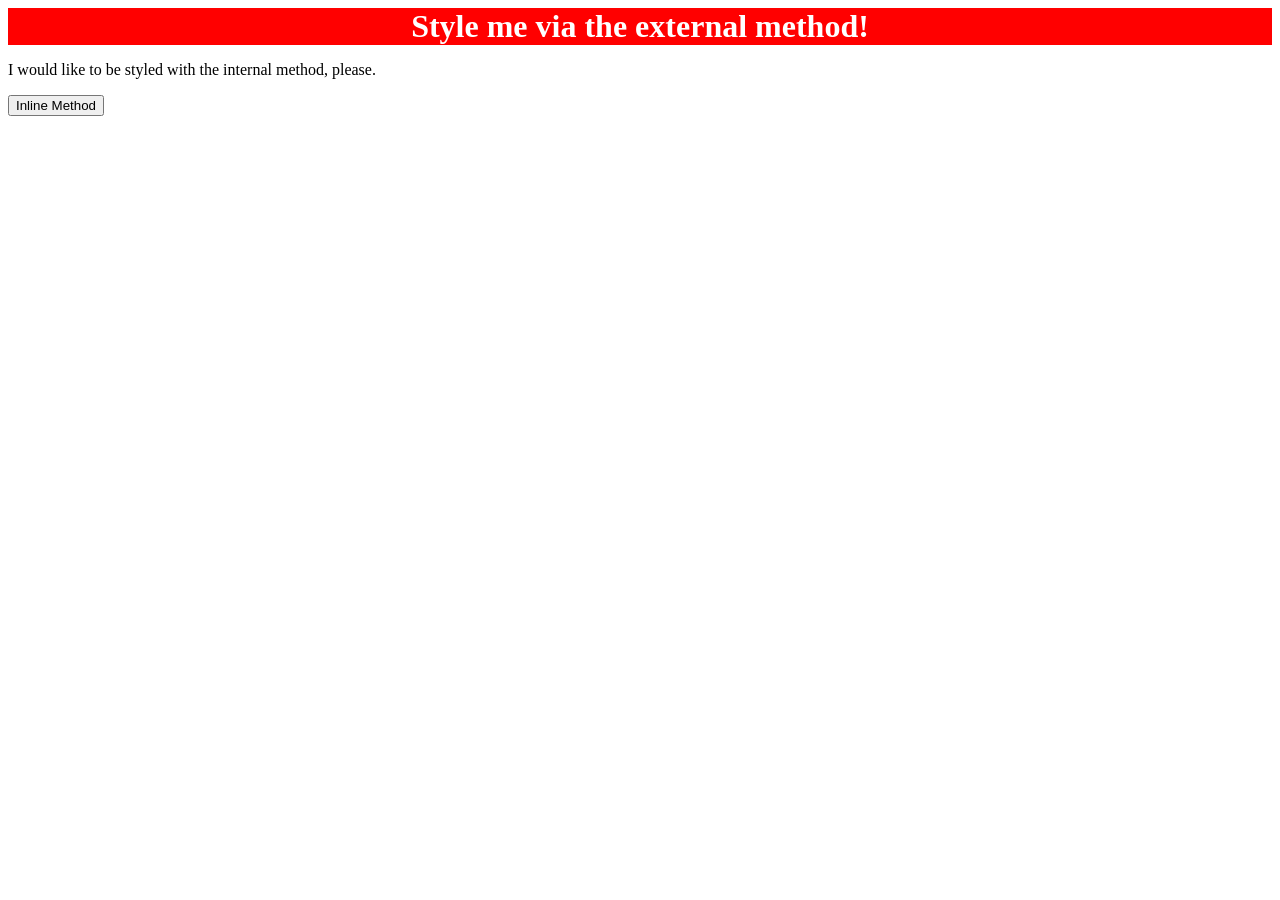
==== foundations/intro-to-css/01-css-methods/index.html @ b0feee29 "Added: font-size, text-align, & font-weight do the div styling declaration on styles.css." ====
<!DOCTYPE html>
<html lang="en">

<head>
  <meta charset="UTF-8">
  <meta http-equiv="X-UA-Compatible" content="IE=edge">
  <meta name="viewport" content="width=device-width, initial-scale=1.0">
  <title>Methods for Adding CSS</title>
  <!-- added stylesheet link to index.html -->
  <link rel="stylesheet" href="styles.css">
</head>

<body>
  <div>Style me via the external method!</div>
  <p>I would like to be styled with the internal method, please.</p>
  <button>Inline Method</button>
</body>

</html>
---- foundations/intro-to-css/01-css-methods/styles.css ----
/* styles.css */

div {
    color: white;
    background-color: red;
    font-size: 32px;
    text-align: center;
    font-weight: bold;
}
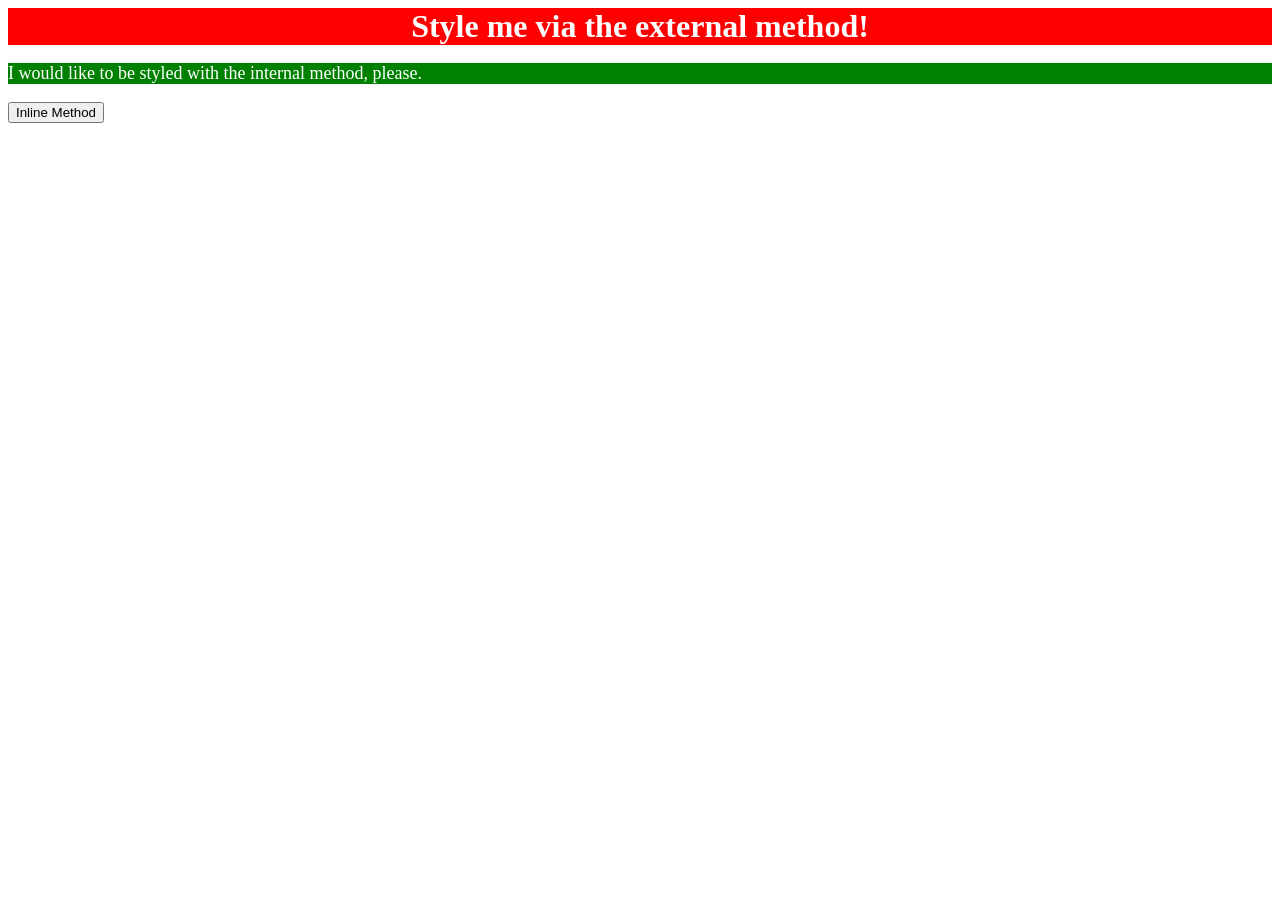
==== commit 0cdde70a: "added internal css to the main index page." ====
--- a/foundations/intro-to-css/01-css-methods/index.html
+++ b/foundations/intro-to-css/01-css-methods/index.html
@@ -6,8 +6,16 @@
   <meta http-equiv="X-UA-Compatible" content="IE=edge">
   <meta name="viewport" content="width=device-width, initial-scale=1.0">
   <title>Methods for Adding CSS</title>
-  <!-- added stylesheet link to index.html -->
+  <!-- added stylesheet link to index.html (external method)-->
   <link rel="stylesheet" href="styles.css">
+  <!-- added the internal css method to index.html -->
+  <style>
+    p {
+      background-color: green;
+      color: white;
+      font-size: 18px;
+    }
+  </style>
 </head>
 
 <body>
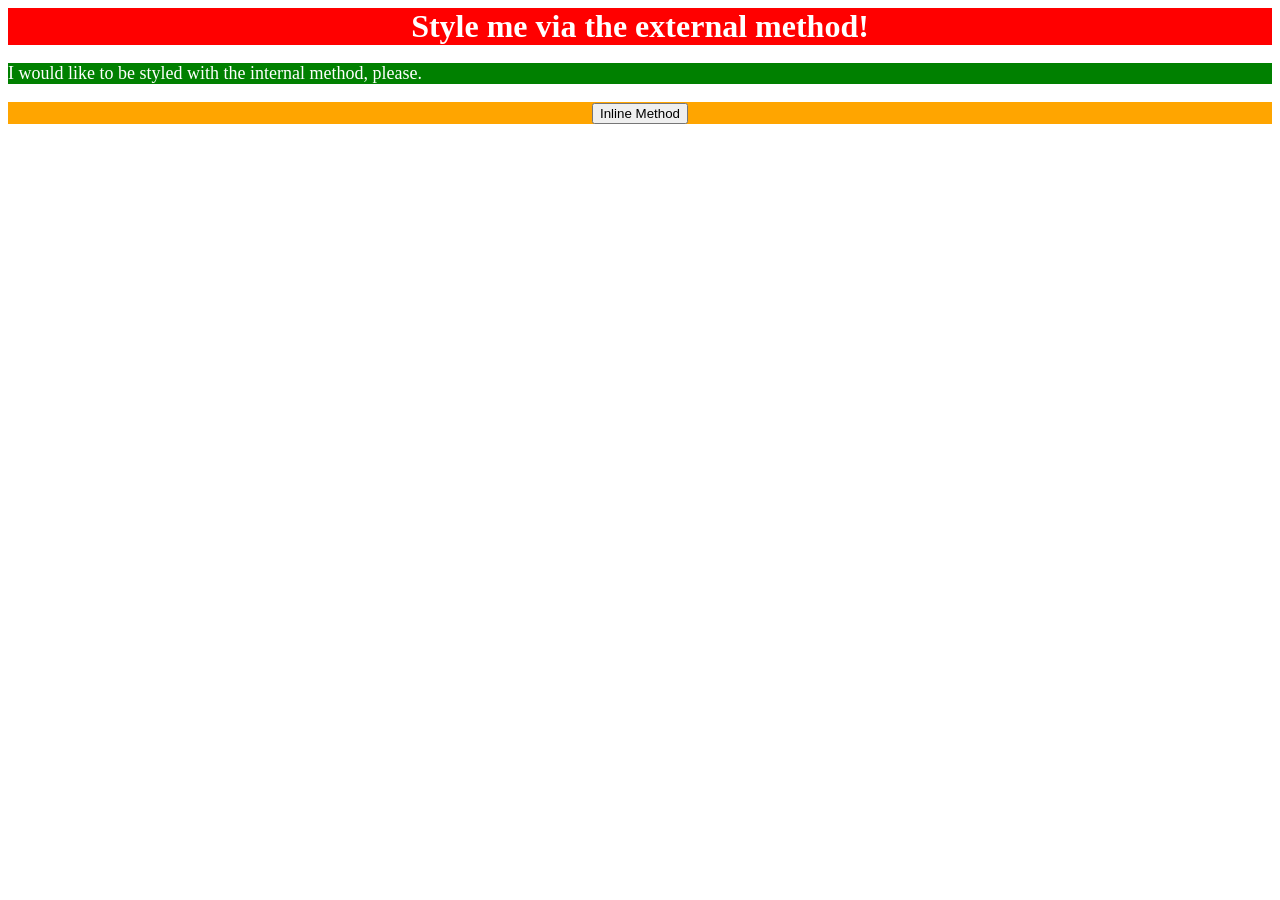
==== commit c004339c: "added inline css to the main index page on line 24." ====
--- a/foundations/intro-to-css/01-css-methods/index.html
+++ b/foundations/intro-to-css/01-css-methods/index.html
@@ -21,7 +21,7 @@
 <body>
   <div>Style me via the external method!</div>
   <p>I would like to be styled with the internal method, please.</p>
-  <button>Inline Method</button>
+  <div style="background-color: orange; font-size: 18px;"><button>Inline Method</button></div>
 </body>
 
 </html>
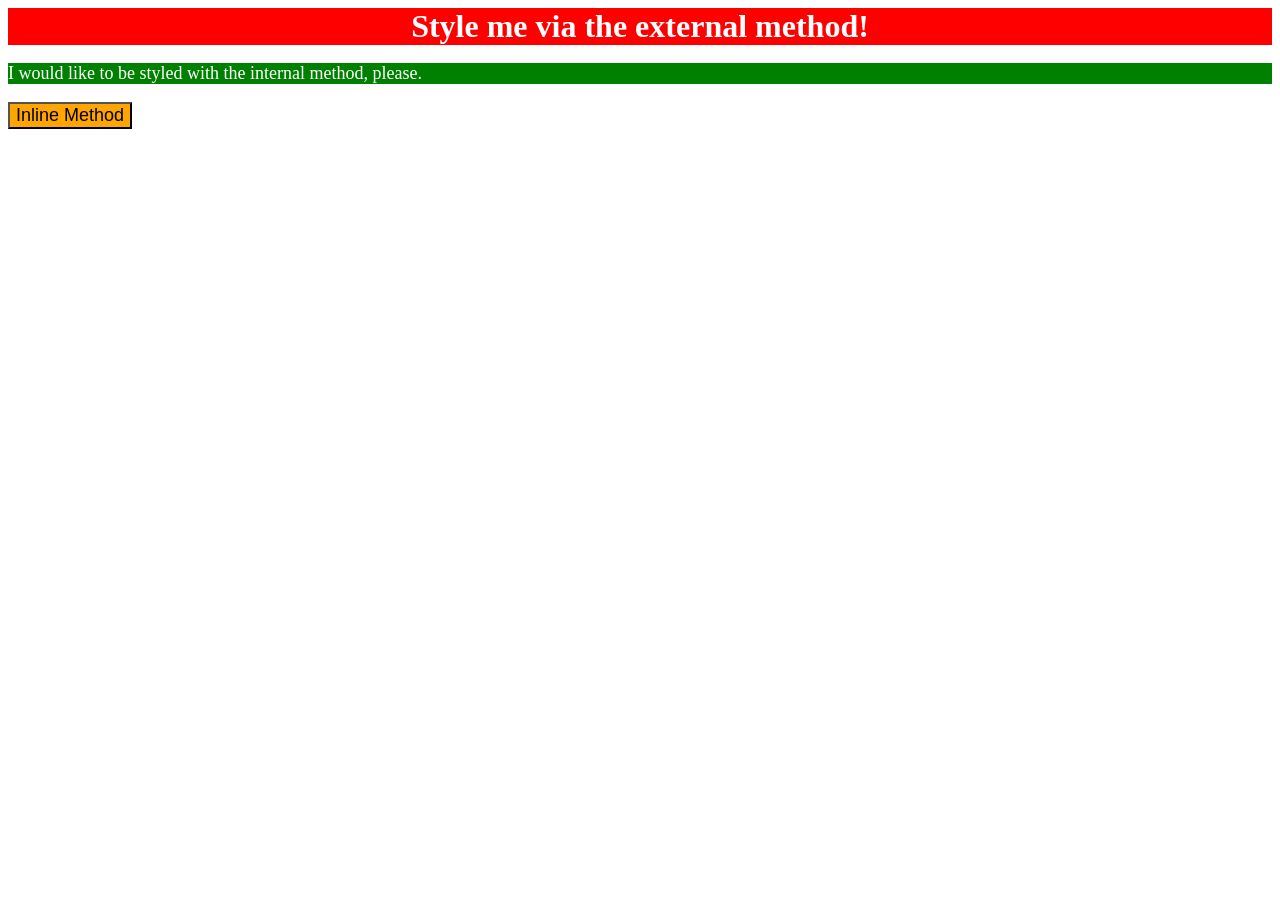
==== commit 8602ebb2: "made an error on the inline method by adding an unnecessary div element on line 24." ====
--- a/foundations/intro-to-css/01-css-methods/index.html
+++ b/foundations/intro-to-css/01-css-methods/index.html
@@ -21,7 +21,7 @@
 <body>
   <div>Style me via the external method!</div>
   <p>I would like to be styled with the internal method, please.</p>
-  <div style="background-color: orange; font-size: 18px;"><button>Inline Method</button></div>
+  <button style="background-color: orange; font-size: 18px;">Inline Method</button>
 </body>
 
 </html>
